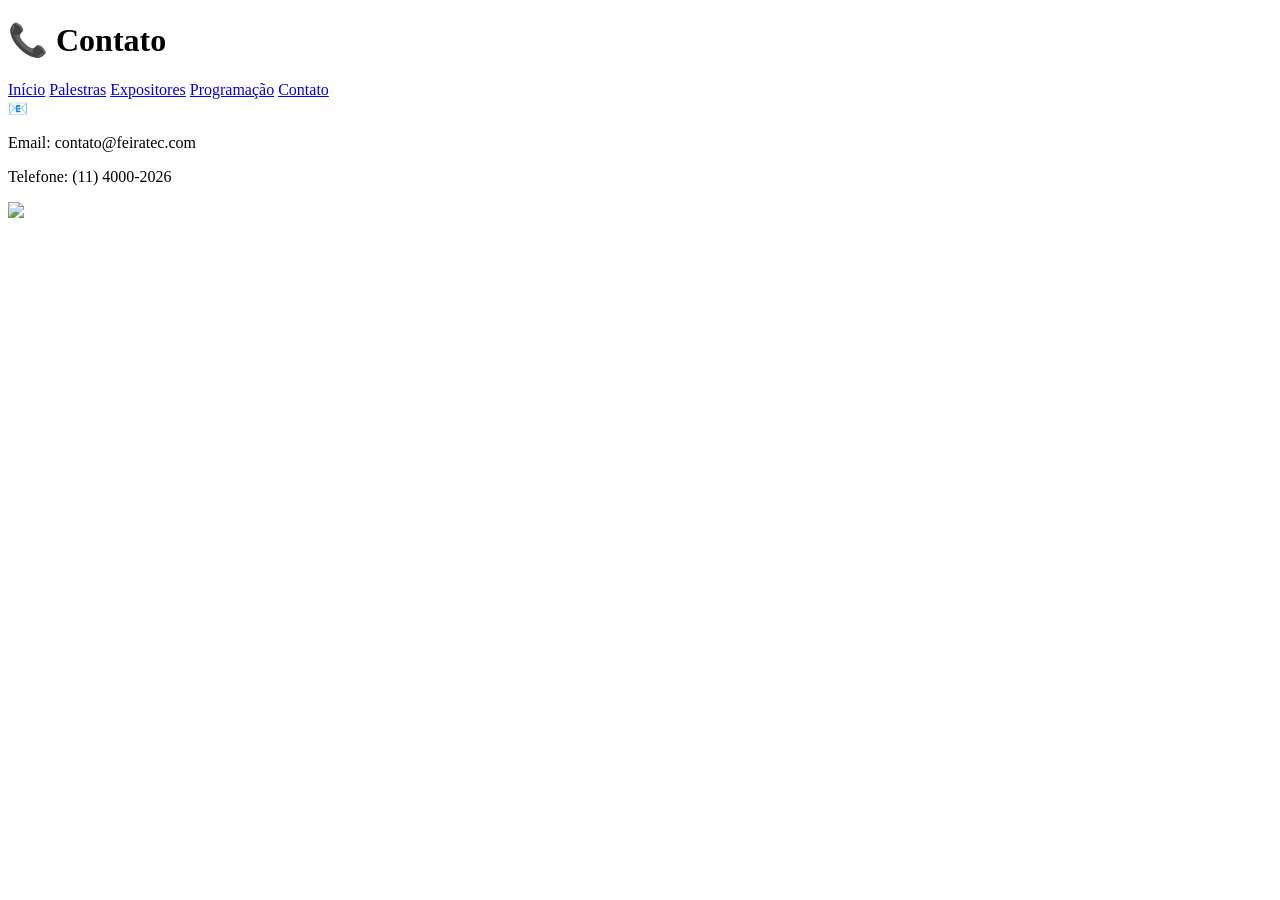
==== contato.html @ 64af6794 "Add files via upload" ====
<!DOCTYPE html> 
<html> 
    <head> 
        <title>Contato</title>
        <link rel="stylesheet" href="style.css"> 
    </head> 
    <body> 
        <header> 
            <h1>📞 Contato</h1> 
        </header>
        <nav> 
            <a href="index.html">Início</a> 
            <a href="palestras.html">Palestras</a> 
            <a href="expositores.html">Expositores</a> 
            <a href="programacao.html">Programação</a> 
            <a href="contato.html">Contato</a> 
        </nav> 
        <main> 
            <div class="icone">📧</div> 
            <p>Email: contato@feiratec.com</p> 
            <p>Telefone: (11) 4000-2026</p> 
            <img src="img/contato.jpg"> 
        </main> 
    </body> 
</html>
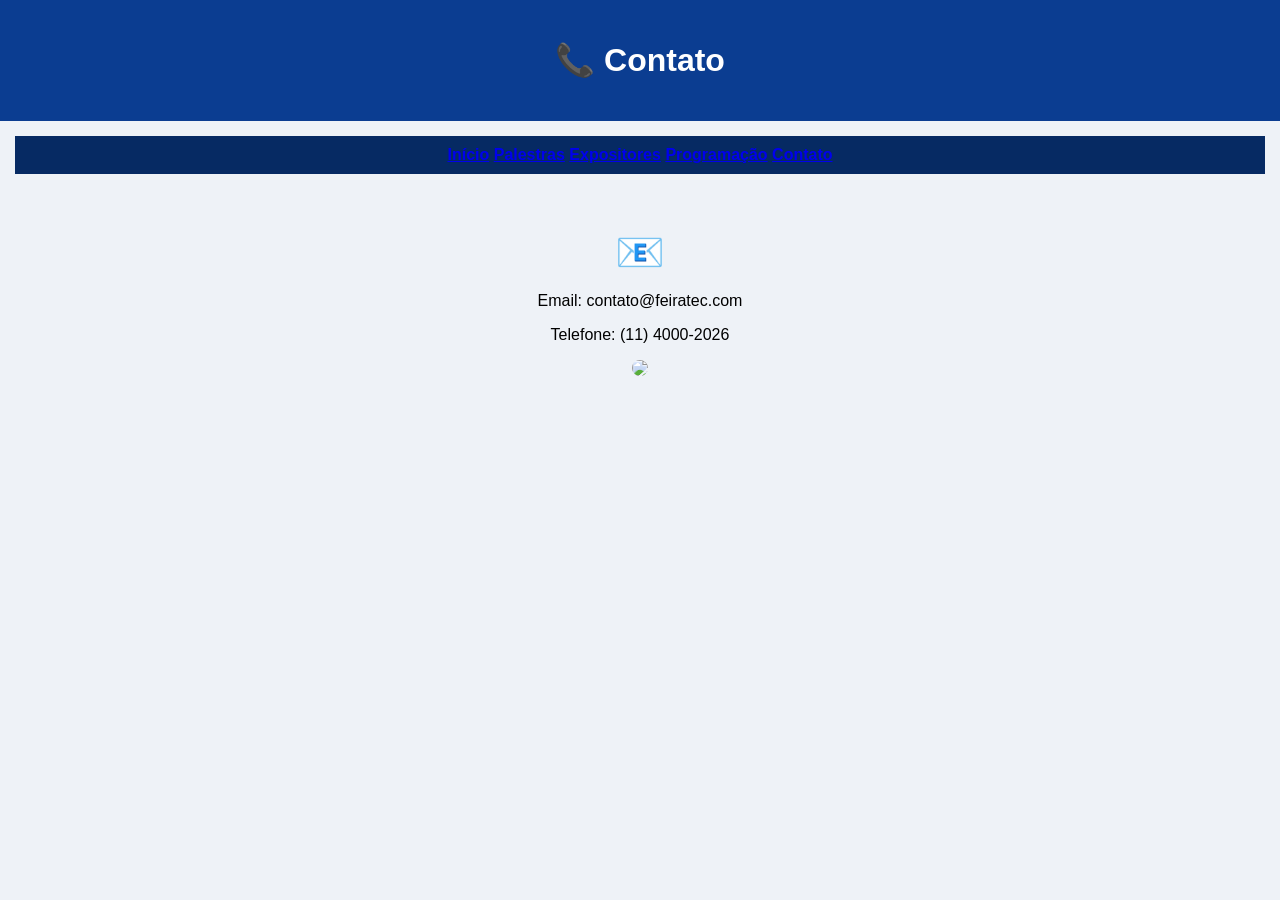
==== commit 7d8bbd9a: "Add files via upload" ====
--- a/contato.html
+++ b/contato.html
@@ -2,7 +2,7 @@
 <html> 
     <head> 
         <title>Contato</title>
-        <link rel="stylesheet" href="style.css"> 
+        <link rel="stylesheet" href="stylo.css"> 
     </head> 
     <body> 
         <header> 
--- a/stylo.css
+++ b/stylo.css
@@ -0,0 +1,53 @@
+body
+{
+font-family: Arial, sans-serif;
+margin:0;
+background:#eef2f7;
+} 
+header
+{ 
+background:#0b3d91;
+color:white; 
+padding:20px; 
+text-align:center; 
+}
+nav
+{ 
+background:#062a63;
+padding:10px; 
+text-align:center; 
+} 
+nav 
+{ 
+color:white; 
+text-decoration:none;
+margin:15px; 
+font-weight:bold; 
+} nav a:hover
+{
+color:#00ffff; 
+} 
+main
+{ 
+padding:30px; 
+text-align:center; 
+} 
+img
+{ 
+width:500px; 
+border-radius:10px; 
+} 
+footer
+{ 
+background:#0b3d91; 
+color:white; 
+text-align:center; 
+padding:15px;
+margin-top:30px; 
+} 
+.icone
+{ 
+font-size:40px; 
+color:#0b3d91;
+margin:10px; 
+}
